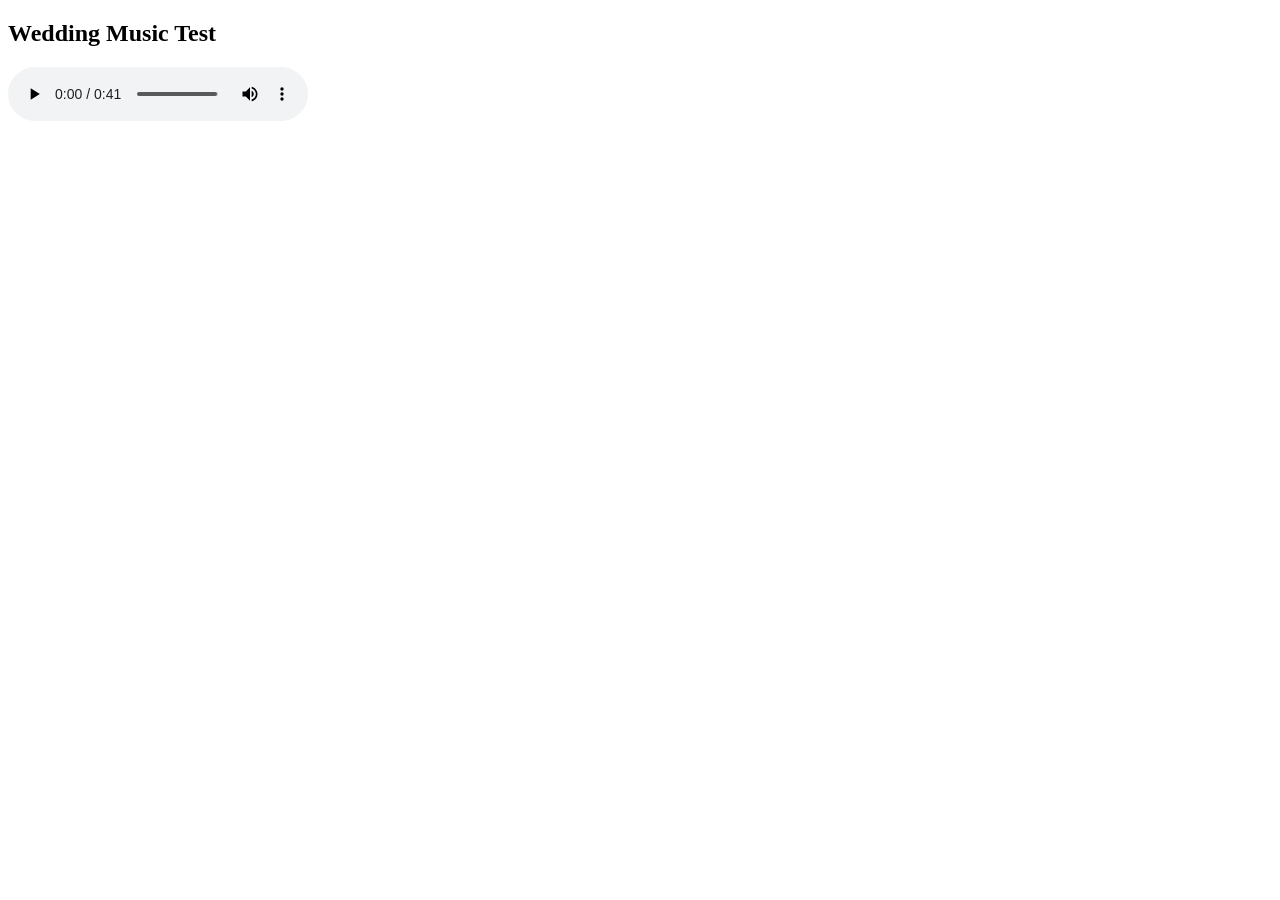
==== audio-test.html @ 34243b13 "Replace background music with mobile compatible MP3" ====
<!DOCTYPE html>
<html lang="id">
<head>
    <meta charset="UTF-8">
    <meta name="viewport" content="width=device-width, initial-scale=1.0">
    <title>Audio Test</title>
</head>

<body>
    <h2>Wedding Music Test</h2>

    <audio controls>
        <source
    src="assets/audio/wedding-song-fixed.mp3"
    type="audio/mpeg"
>
    </audio>
</body>
</html>
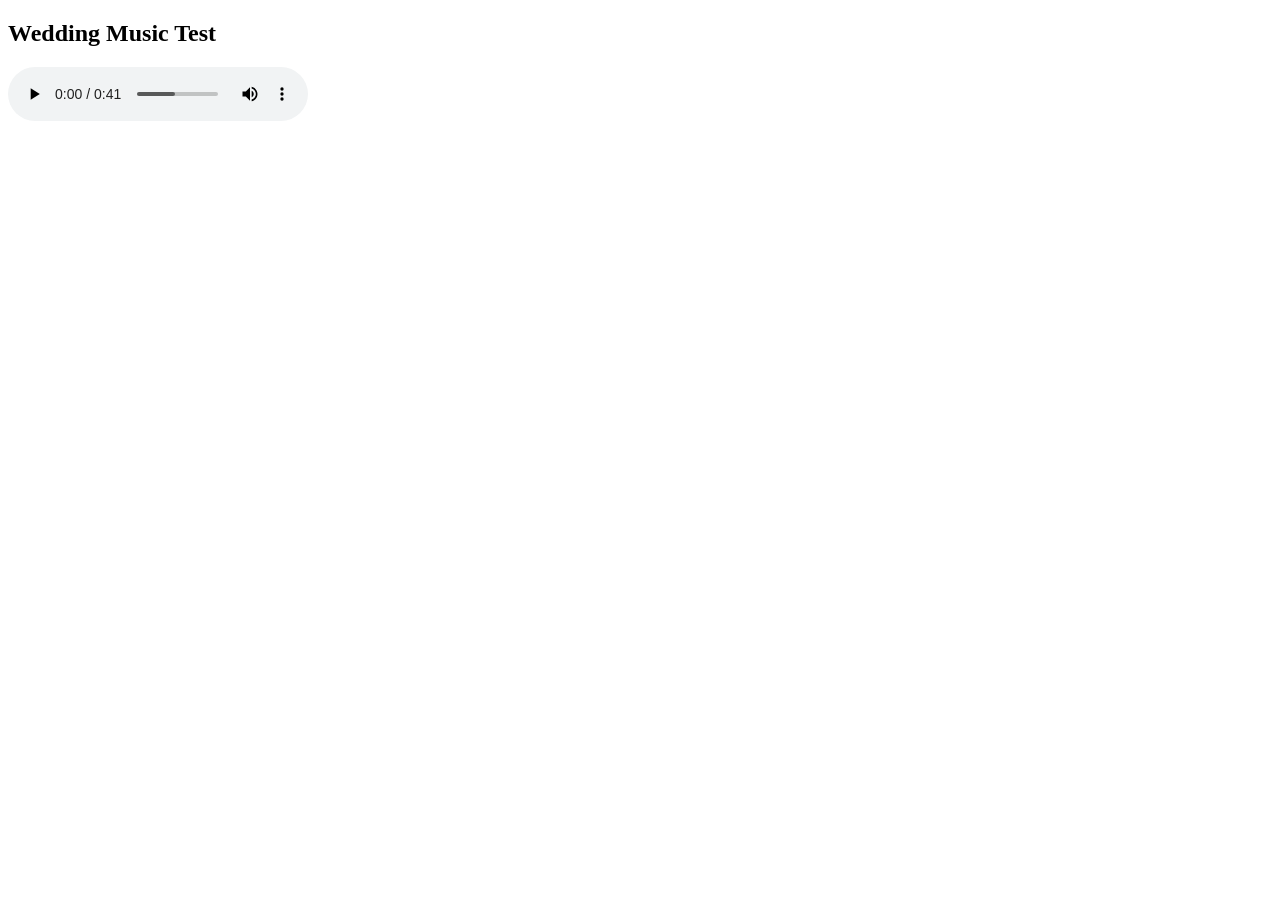
==== commit 28d231f1: "Restore floating music button" ====
--- a/audio-test.html
+++ b/audio-test.html
@@ -12,7 +12,7 @@
     <audio controls>
         <source
     src="assets/audio/wedding-song-fixed.mp3"
-    type="audio/mpeg"
+    type="audio/mp3"
 >
     </audio>
 </body>
